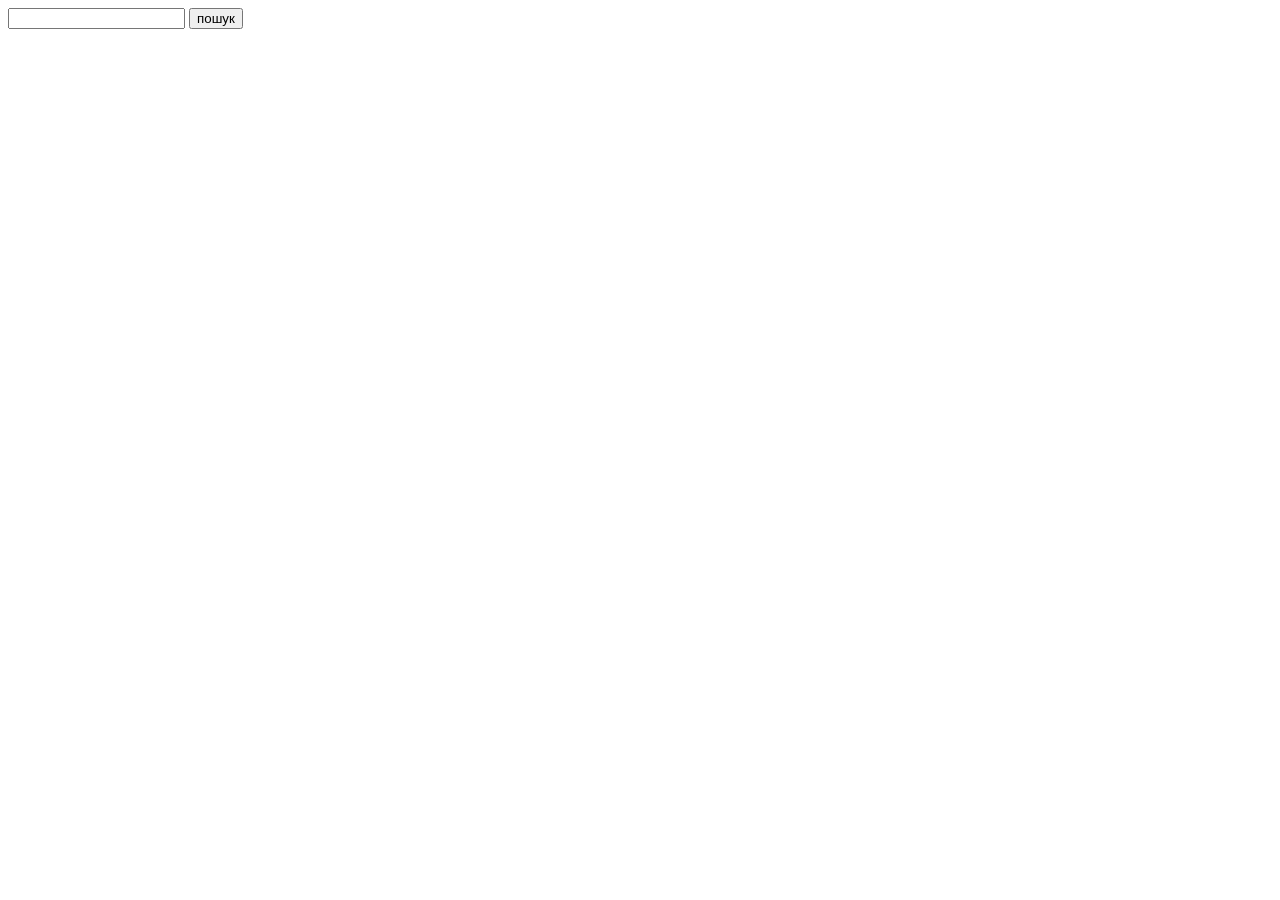
==== index.html @ c65b0d01 "Initialize gh-pages" ====
<!DOCTYPE html>
<html lang="en">
<head>
  <meta charset="UTF-8" />
  <link rel="icon" type="image/svg+xml" href="/goit-js-hw-11/favicon.svg" />
  <meta name="viewport" content="width=device-width, initial-scale=1.0" />
  <title>Vanilla App Template</title>
  <script type="module" crossorigin src="/goit-js-hw-11/index.js"></script>
  <link rel="modulepreload" crossorigin href="/goit-js-hw-11/assets/vendor-73qhTu8_.js">
  <link rel="stylesheet" crossorigin href="/goit-js-hw-11/assets/vendor-DumFYO8Z.css">
  <link rel="stylesheet" crossorigin href="/goit-js-hw-11/assets/index-CSOf-0UZ.css">
</head>
<body>
  <form class="form">
    <input class="search-input" type="text" name="user_query" />
    <button class="search-btn" type="submit">пошук</button>
  </form>
  <ul class="gallery"></ul>
  <span class="loader"></span>
</body>
</html>
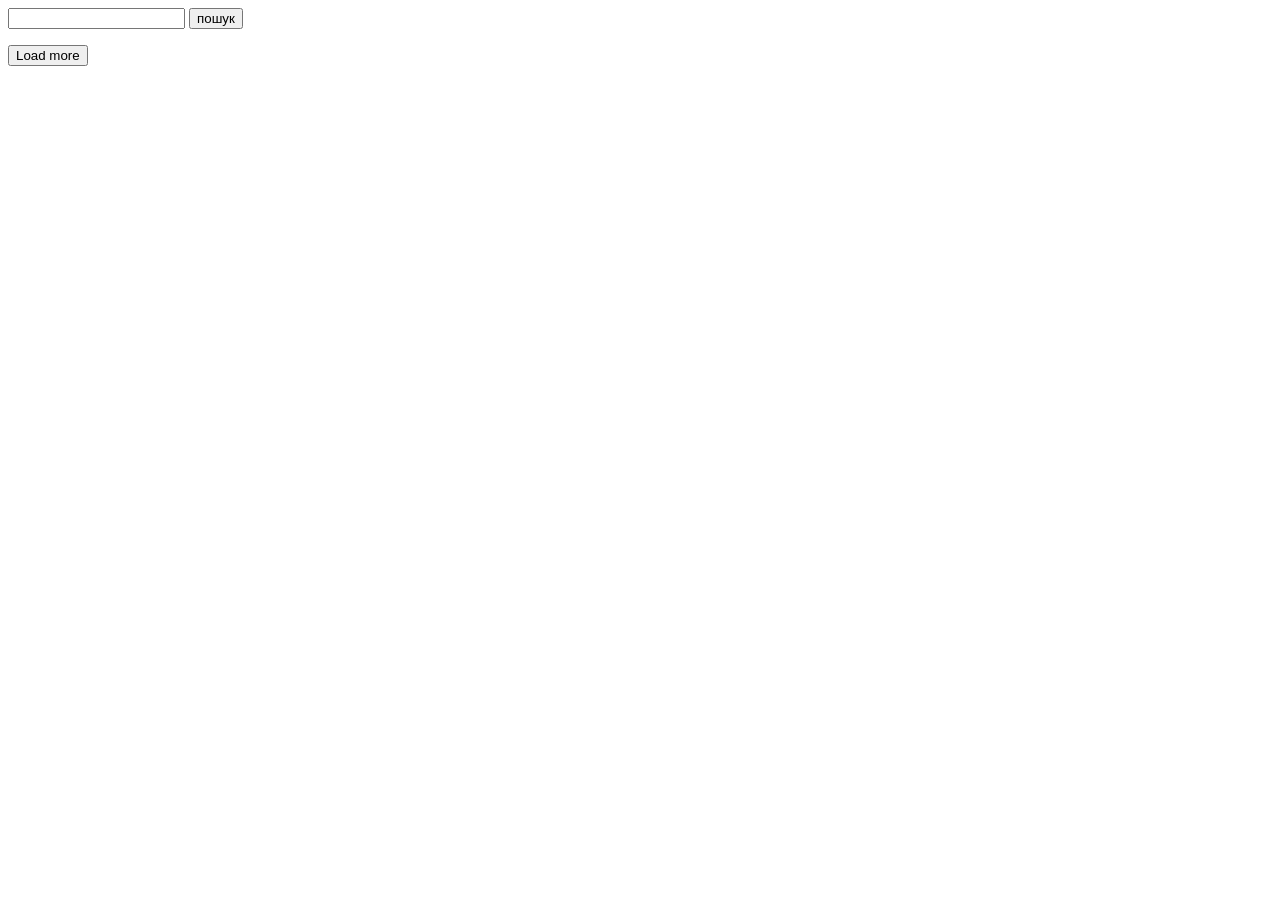
==== commit b01841a1: "Deploying to gh-pages from @ pinchukdmytro022-ai/goit-js-hw-12@f5624afa1425b176283ee2aae684d6b99df75" ====
--- a/index.html
+++ b/index.html
@@ -1,21 +1,27 @@
 <!DOCTYPE html>
 <html lang="en">
+
 <head>
   <meta charset="UTF-8" />
-  <link rel="icon" type="image/svg+xml" href="/goit-js-hw-11/favicon.svg" />
+  <link rel="icon" type="image/svg+xml" href="/goit-js-hw-12/favicon.svg" />
   <meta name="viewport" content="width=device-width, initial-scale=1.0" />
   <title>Vanilla App Template</title>
-  <script type="module" crossorigin src="/goit-js-hw-11/index.js"></script>
-  <link rel="modulepreload" crossorigin href="/goit-js-hw-11/assets/vendor-73qhTu8_.js">
-  <link rel="stylesheet" crossorigin href="/goit-js-hw-11/assets/vendor-DumFYO8Z.css">
-  <link rel="stylesheet" crossorigin href="/goit-js-hw-11/assets/index-CSOf-0UZ.css">
+  <script type="module" crossorigin src="/goit-js-hw-12/index.js"></script>
+  <link rel="modulepreload" crossorigin href="/goit-js-hw-12/assets/vendor-CI5fPyZs.js">
+  <link rel="stylesheet" crossorigin href="/goit-js-hw-12/assets/vendor-DumFYO8Z.css">
+  <link rel="stylesheet" crossorigin href="/goit-js-hw-12/assets/index-Knin9TDE.css">
 </head>
+
 <body>
-  <form class="form">
+  <form class="search-form">
     <input class="search-input" type="text" name="user_query" />
     <button class="search-btn" type="submit">пошук</button>
   </form>
   <ul class="gallery"></ul>
+  <button class="load-more js-load-more is-hidden" type="button">
+    Load more
+  </button>
   <span class="loader"></span>
 </body>
+
 </html>
